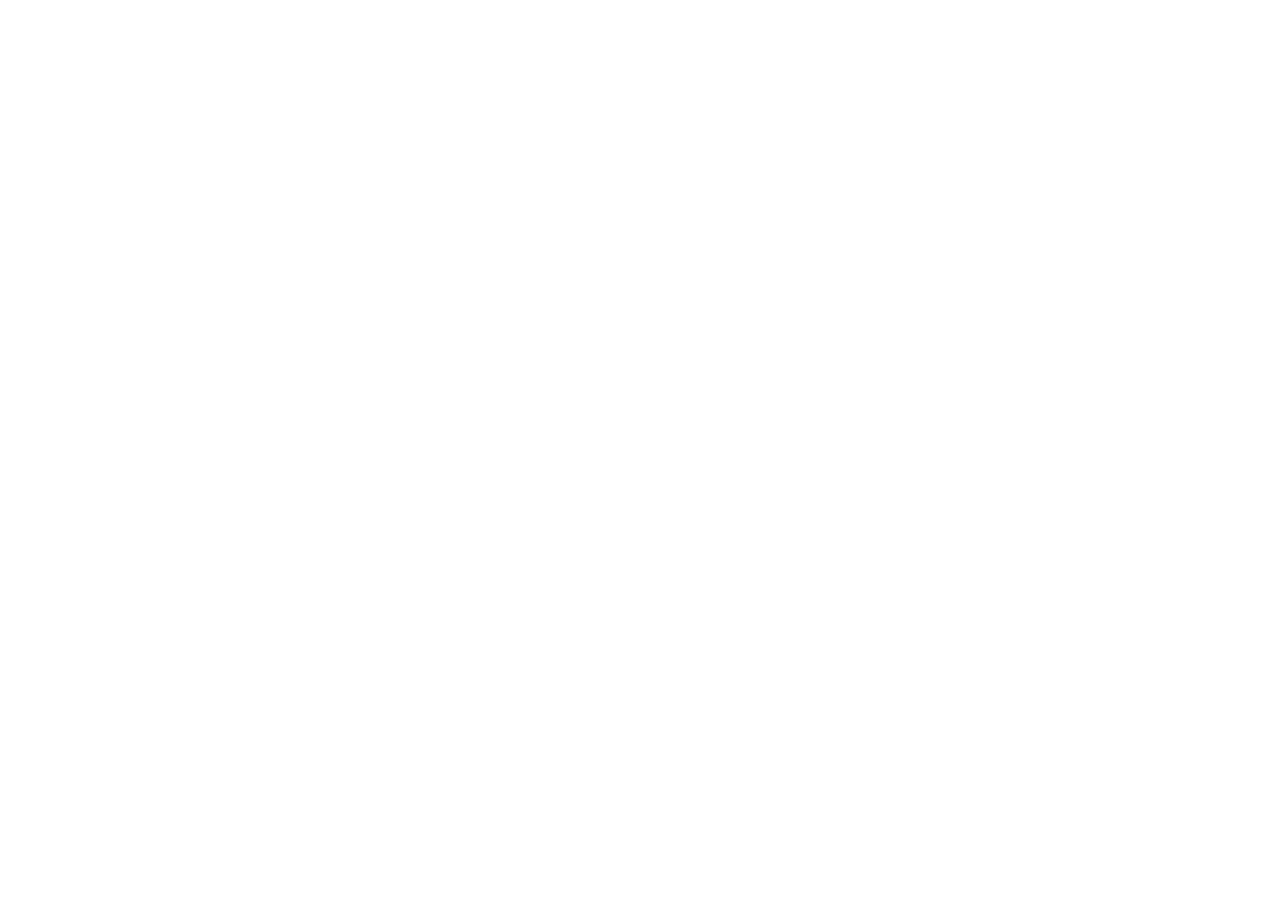
==== signup.html @ 54b755c6 "Create signup.html" ====
<!DOCTYPE html>
<html lang="en">
<head>
    <meta charset="UTF-8">
    <meta name="viewport" content="width=device-width, initial-scale=1.0">
    <title>Sign Up</title>
</head>
<body>
<div>
    
    <div>
    <p>

    </p>
    </div>
</div>
</body>
</html>
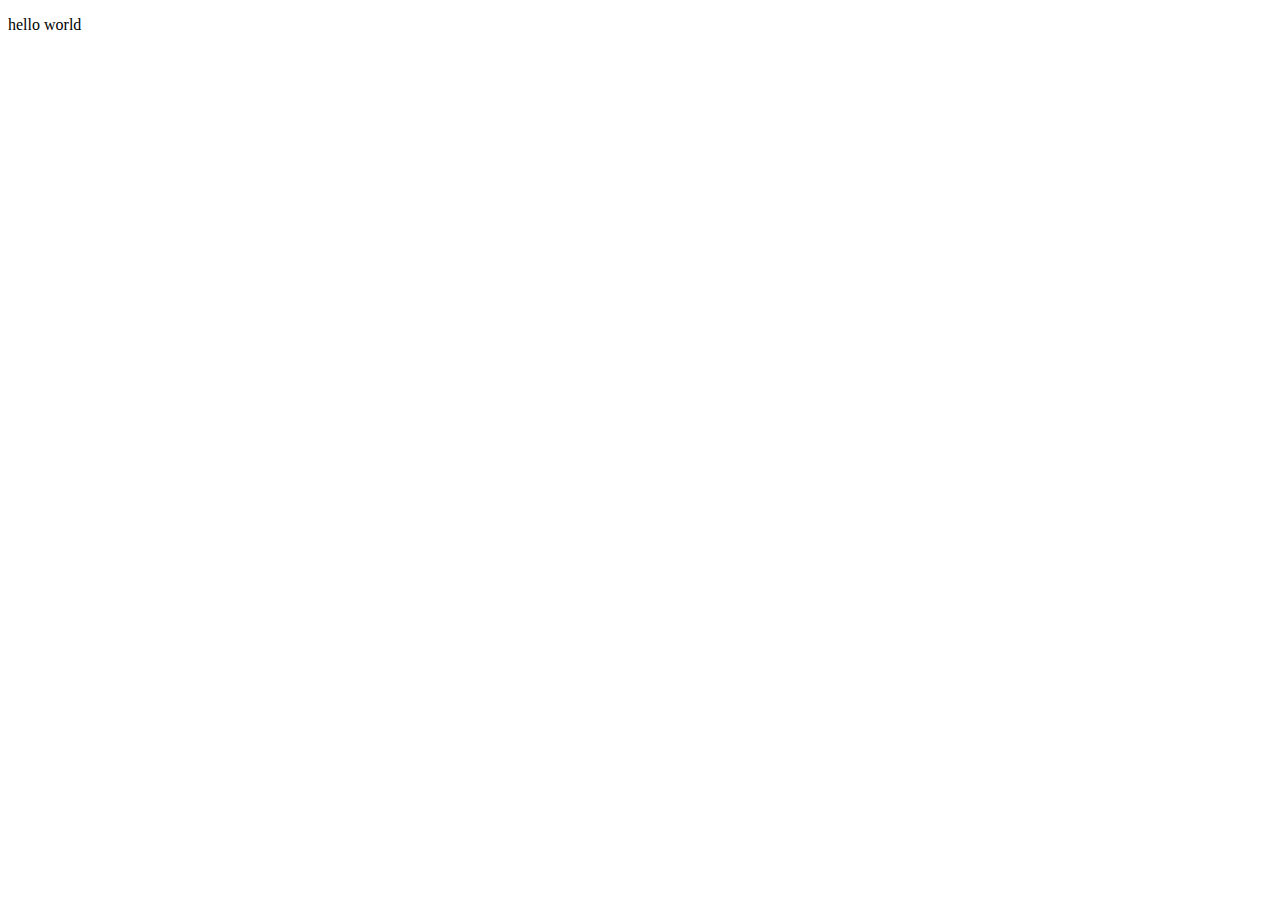
==== commit 5e8ba00d: "Update signup.html" ====
--- a/signup.html
+++ b/signup.html
@@ -10,7 +10,7 @@
     
     <div>
     <p>
-
+        hello world
     </p>
     </div>
 </div>
